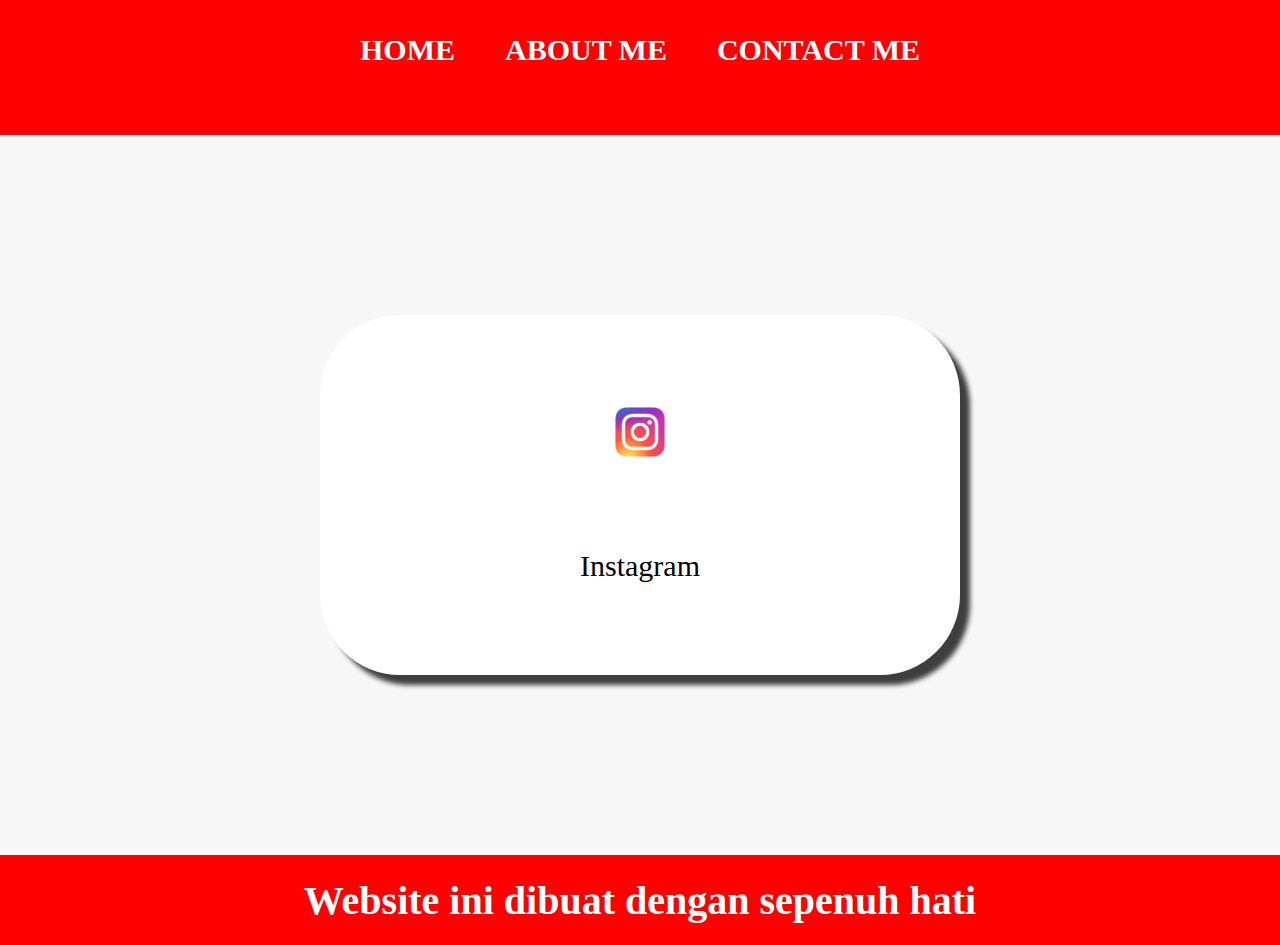
==== about.html @ 29444a3e "added new files" ====
<!DOCTYPE html>
<html lang="en">
    <head>
        <title>ABOUT ME</title>
        <link rel="stylesheet" href="style.css"/>
    </head>
    <body>
        <div class="container">
            <!-- NAVIGATION BAR -->
            <div class="navbar-container">
                <ul class="ul-navbar">
                    <li class="li-navbar">
                        <a href="index.html" class="a-navbar">HOME</a>
                    </li>
                    <li class="li-navbar">
                        <a href="about.html" class="a-navbar">ABOUT ME</a>
                    </li>
                    <li class="li-navbar" >
                        <a href="contact.html" class="a-navbar">CONTACT ME</a>
                    </li>
                </ul>
            </div>
            <!-- NAVIGATION BAR SELESAI -->

            <!-- CONTENT 1 -->
            <div class="content-container"> 
                <a href="https://www.instagram.com/fathanshani/" class="a-content">
                    <img src="instagram.png" class="instagram-content"/>
                    <p>Instagram</p>
                </a>
            </div>
            <!-- CONTENT 1 END -->

            <!-- FOOTER -->
            <div class="footer-container">
                <h1 class="h1-footer">Website ini dibuat dengan sepenuh hati</h1>
            </div>
        <!-- FOOTER END -->
        </div>
        
    </body>
</html>
---- style.css ----
*, html {
    margin: 0;
    padding: 0;
}

body {
    background-color: #ffffff;
}

.container {

}

.navbar-container {
    background-color: rgb(255, 0, 0);
    width: 100%;
    height: 15vh;
}

.ul-navbar {
    display: flex;
    height: 100px;
    justify-content: center;
    align-items: center;
}

.li-navbar {
    list-style-type: none;
    padding: 20px;
    margin: 5px;
    color: #ffffff;
    font-size: 30px;
}

.li-navbar:hover {
    background-color: rgb(235, 80, 80);
    transition: .4s ease-in-out;
    transition-delay: .1s;
    border-radius: 8px;
}

.a-navbar {
    color: #ffffff;
    text-decoration: none;
    font-weight: 800;
}

.content-container {
    background-color: #f7f7f7;
    display: flex;
    justify-content: center;
    align-items: center;
    height: 80vh;
}

.a-content {
    background-color: white;
    color: black;
    text-decoration: none;
    font-size: 30px;
    width: 50%;
    height: 50%;
    display: flex;
    flex-direction: column;
    justify-content: space-evenly;
    align-items: center;
    border-radius: 80px;
    box-shadow: 10px 10px 5px 0px rgba(0,0,0,0.75);
    -webkit-box-shadow: 10px 10px 5px 0px rgba(0,0,0,0.75);
    -moz-box-shadow: 10px 10px 5px 0px rgba(0,0,0,0.75);
}

.img-content {
    width: 50%;
    height: 50%;
}

.instagram-content {
    width: 50px;
}

.footer-container {
    height: 10vh;
    background-color: red;
    display: flex;
    justify-content: center;
    align-items: center;
}

.h1-footer {
    font-size: 40px;
    color: #ffffff;
}
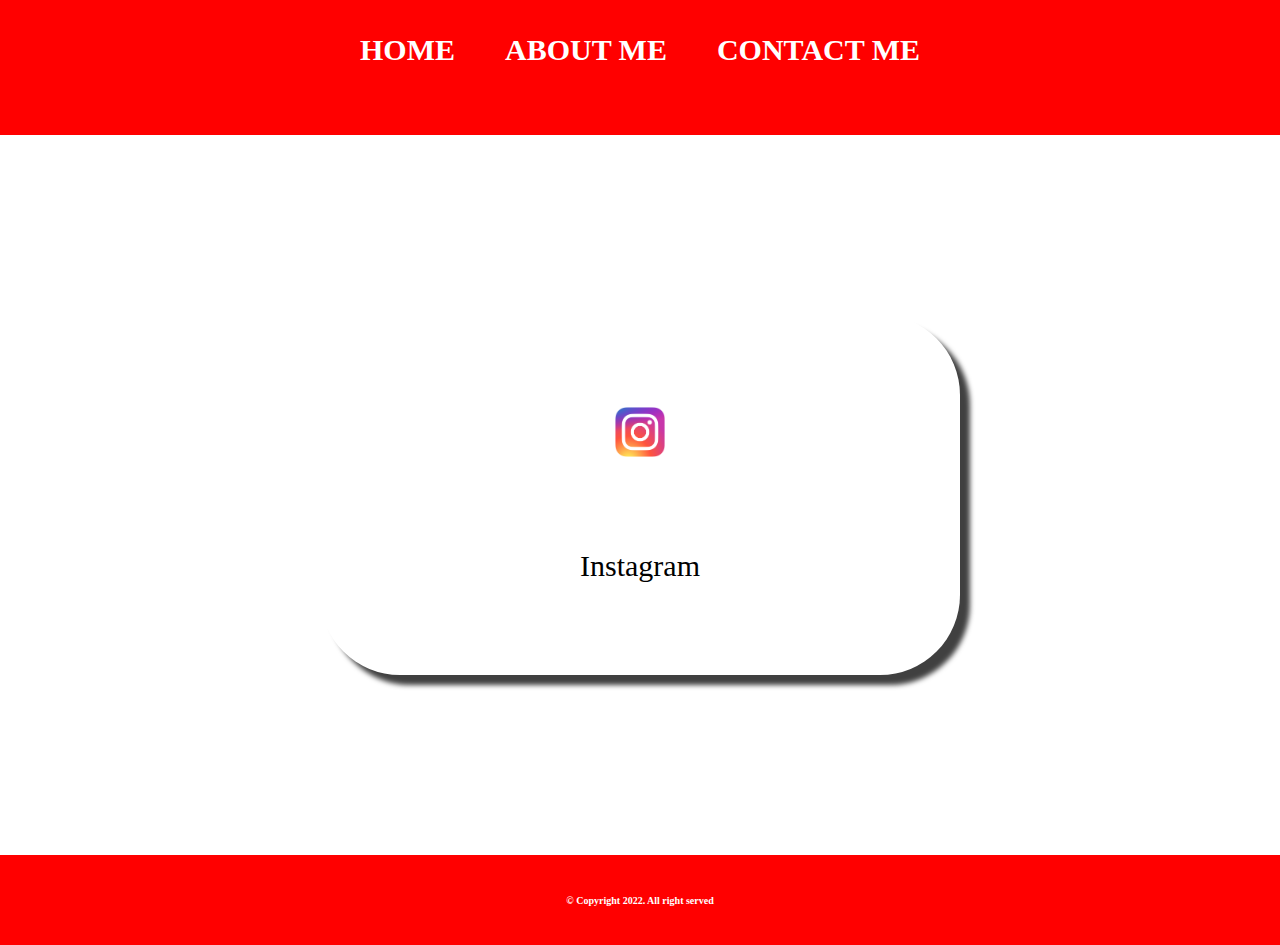
==== commit d09c5591: "using JS" ====
--- a/about.html
+++ b/about.html
@@ -33,7 +33,7 @@
 
             <!-- FOOTER -->
             <div class="footer-container">
-                <h1 class="h1-footer">Website ini dibuat dengan sepenuh hati</h1>
+                <h1 class="h1-footer">© Copyright 2022. All right served</h1>
             </div>
         <!-- FOOTER END -->
         </div>
--- a/style.css
+++ b/style.css
@@ -7,9 +7,9 @@
     background-color: #ffffff;
 }
 
-.container {
+/* .container {
 
-}
+} */
 
 .navbar-container {
     background-color: rgb(255, 0, 0);
@@ -32,6 +32,12 @@
     font-size: 30px;
 }
 
+#biodata {
+    background: red;
+    width: 500px;
+    height: 500px;
+}
+
 .li-navbar:hover {
     background-color: rgb(235, 80, 80);
     transition: .4s ease-in-out;
@@ -46,7 +52,7 @@
 }
 
 .content-container {
-    background-color: #f7f7f7;
+    background-color: #ffffff;
     display: flex;
     justify-content: center;
     align-items: center;
@@ -71,8 +77,8 @@
 }
 
 .img-content {
-    width: 50%;
-    height: 50%;
+    width: 250px;
+    height: 250px;
 }
 
 .instagram-content {
@@ -88,6 +94,6 @@
 }
 
 .h1-footer {
-    font-size: 40px;
+    font-size: 10px;
     color: #ffffff;
 }